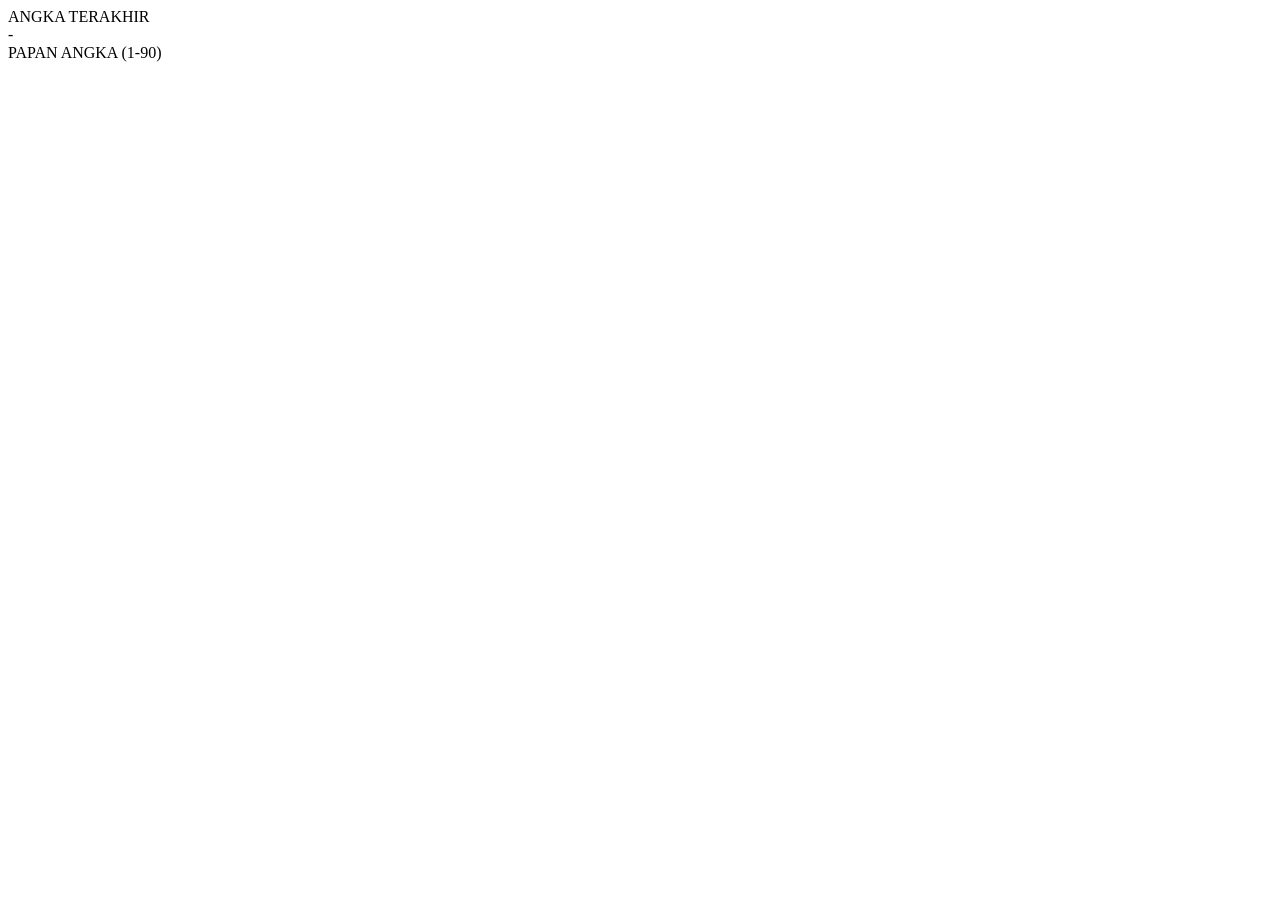
==== public/display.html @ ef30a463 "first commit" ====
<!DOCTYPE html>
<html lang="id">
<head>
  <meta charset="UTF-8">
  <meta name="viewport" content="width=device-width, initial-scale=1.0">
  <title>Papan Angka - Game KIM</title>
  <link rel="stylesheet" href="/css/style.css">
</head>
<body class="display-page">
  <div id="winner-toast"></div>
  
  <div class="display-container">
    <div class="last-number-box">
      <div class="title">ANGKA TERAKHIR</div>
      <div id="last-number-display">-</div>
    </div>
    <div class="number-board-box">
      <div class="title">PAPAN ANGKA (1-90)</div>
      <div id="number-board">
        </div>
    </div>
  </div>

  <script src="/socket.io/socket.io.js"></script>
  <script src="/js/display.js"></script>
</body>
</html>
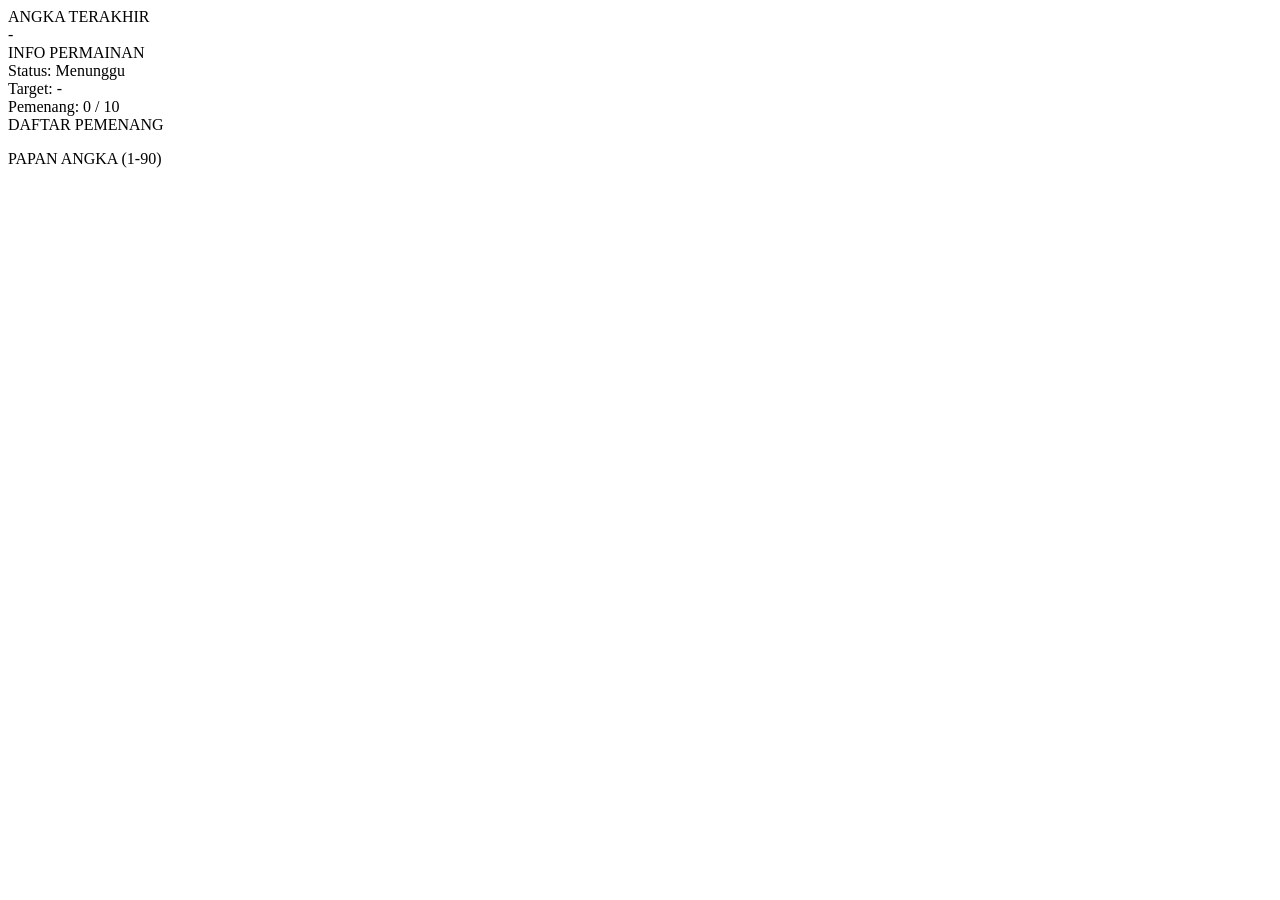
==== commit 29b14b8b: "dah bagus tapi agak heng dikit" ====
--- a/public/display.html
+++ b/public/display.html
@@ -8,11 +8,22 @@
 </head>
 <body class="display-page">
   <div id="winner-toast"></div>
-  
+
   <div class="display-container">
-    <div class="last-number-box">
-      <div class="title">ANGKA TERAKHIR</div>
-      <div id="last-number-display">-</div>
+    <div class="left-panel">
+      <div class="last-number-box-small"> <div class="title">ANGKA TERAKHIR</div>
+        <div id="last-number-display">-</div>
+      </div>
+      <div class="game-info-box">
+         <div class="title">INFO PERMAINAN</div>
+         <div id="game-status-display">Status: Menunggu</div>
+         <div id="win-condition-display">Target: -</div>
+         <div id="winner-count-display">Pemenang: 0 / 10</div>
+      </div>
+       <div class="winner-list-box">
+           <div class="title">DAFTAR PEMENANG</div>
+           <ul id="winner-list"></ul>
+       </div>
     </div>
     <div class="number-board-box">
       <div class="title">PAPAN ANGKA (1-90)</div>
